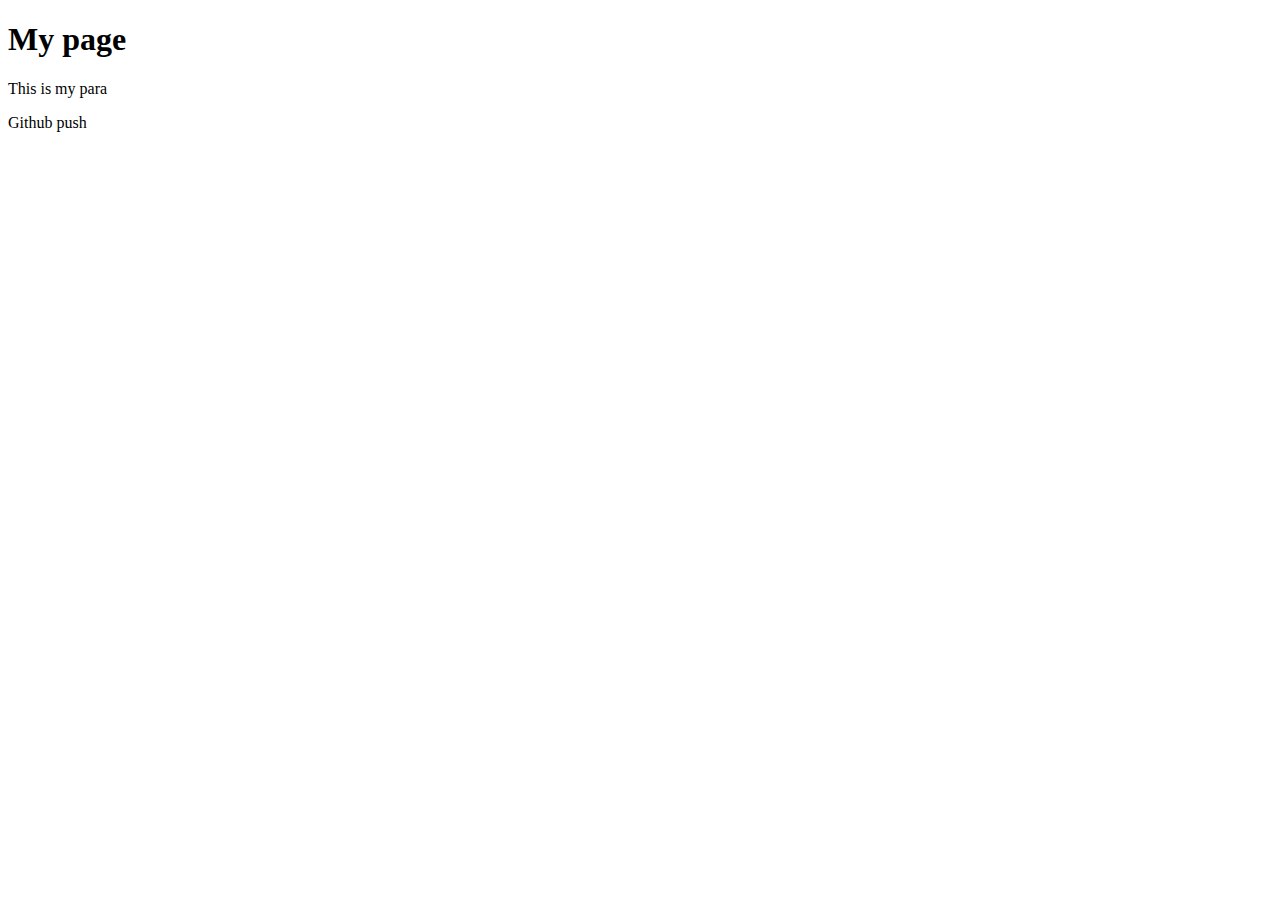
==== index.html @ 290800ae "1st commit" ====
<!DOCTYPE html>
<html>
<head>
	<title>	Home Page</title>
	<link rel="stylesheet" type="text/css" href="css/style.css">
</head>
<body>
	<h1>My page</h1>
<p>This is my para</p>
<p>Github push</p>
</body>
</html>
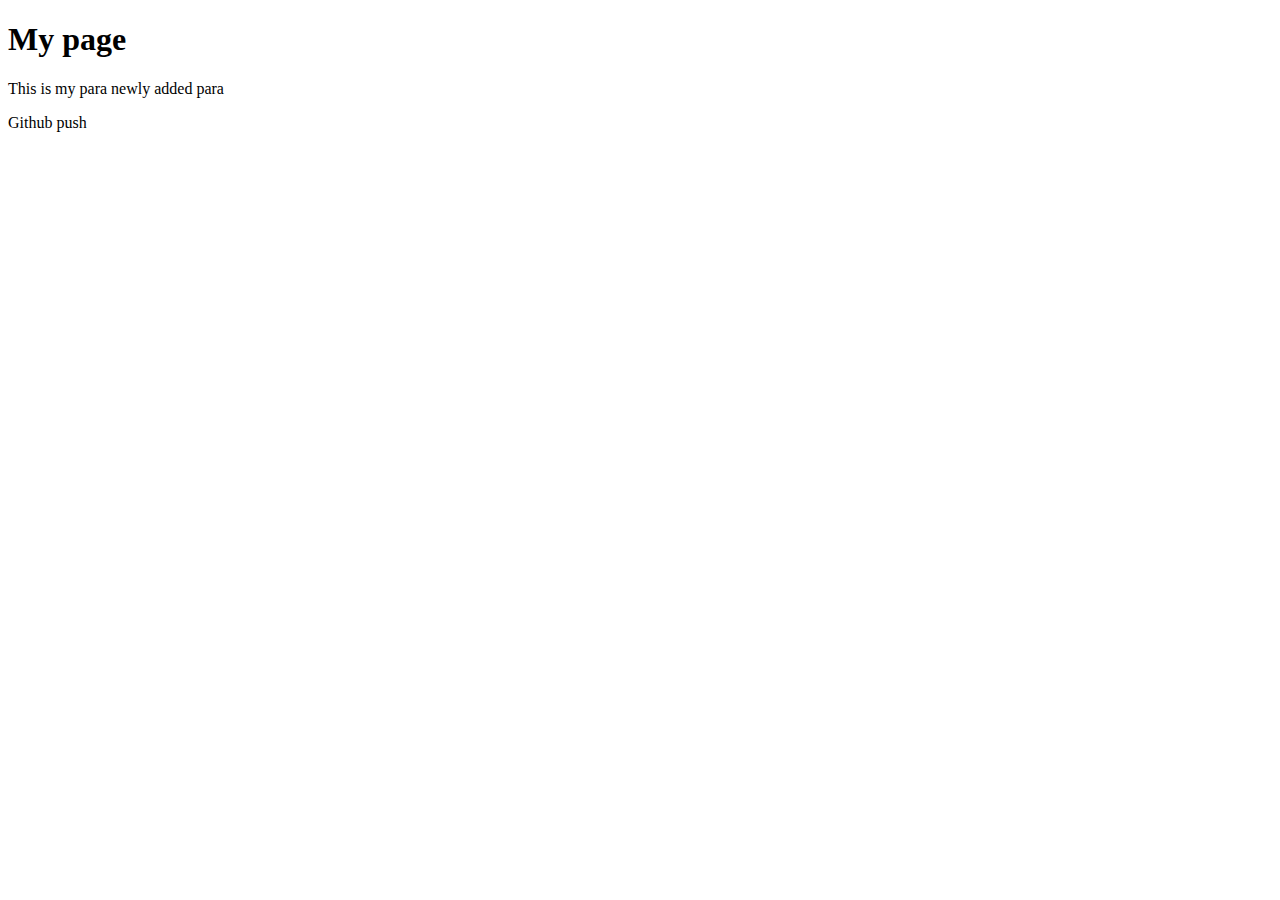
==== commit c542f9c3: "New text added" ====
--- a/index.html
+++ b/index.html
@@ -6,7 +6,9 @@
 </head>
 <body>
 	<h1>My page</h1>
-<p>This is my para</p>
+<p>This is my para
+newly added para </p>
+
 <p>Github push</p>
 </body>
 </html>